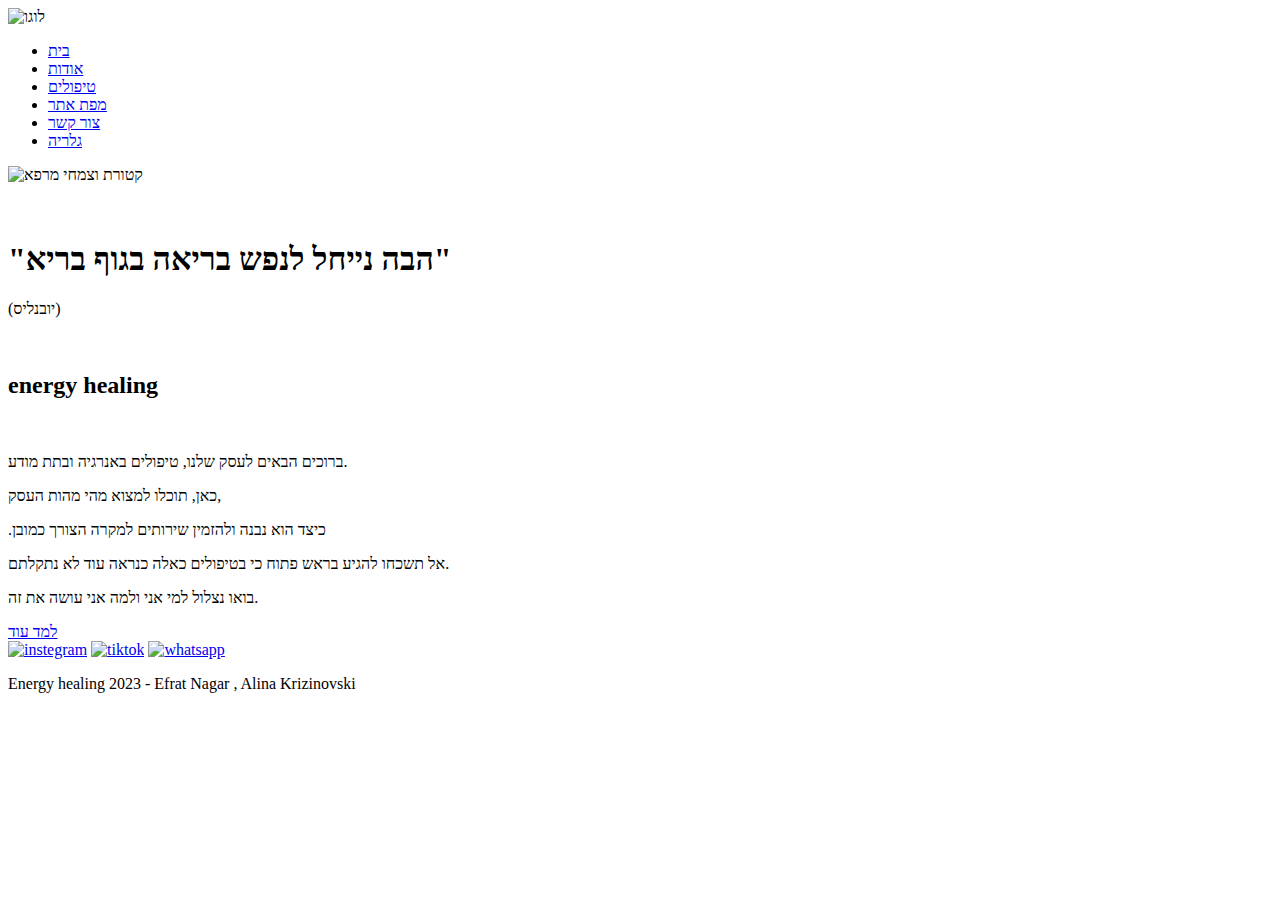
==== index.html @ 7dcfda2c "Add files via upload" ====
﻿<!DOCTYPE html>
<html lang="">
<head>
    <meta charset="utf-8" />
    <title></title>
    <meta name="description" content="" />
    <meta name="keywords" content="" />
    <meta name="author" content="" />
    <meta name="viewport" content="width=device-width, initial-scale=1.0, user-scalable=yes">

    <!-- CSS -->
    <link rel="stylesheet" href="https://unpkg.com/purecss@1.0.1/build/pure-min.css" integrity="sha384-oAOxQR6DkCoMliIh8yFnu25d7Eq/PHS21PClpwjOTeU2jRSq11vu66rf90/cZr47" crossorigin="anonymous">

    <link href="styles/reset.css" rel="stylesheet" />
    <link href="styles/myStyle.css" rel="stylesheet" />

    <!-- JS -->
    <script src="jScripts/jquery-1.12.0.min.js"></script>
    <script src="jScripts/JavaScript.js" type="text/javascript">  </script>

    <title>Energy Healing - home Page</title>
</head>
<body>
  <div id="container">
  <header>
    <div>
      <img src="photos/logo.png" alt=" לוגו"/> 
      </div>  
    <nav>
      <ul>
        <li ><a class="press" href="index.html">בית</a></li>
        <li><a href="about.html">אודות</a></li>
        <li><a href="treat.html">טיפולים</a></li>
        <li><a href="siteMap.html">מפת אתר</a></li>
        <li><a href="contactUs.html">צור קשר</a></li>
        <li><a href="galary.html">גלריה</a></li>
      </ul>
    </nav> 
  </header>
  <div class="picturesdown">
    <img src="photos/cover.png" alt="קטורת וצמחי מרפא"/>
  </div>
  <main>
      <section>
      <div id="frame">
          <br/>
          <br/>
        <h1>"הבה נייחל לנפש בריאה בגוף בריא"</h1>
        <p>(יובנליס)</p>
        <br/>
      </div>
      </section>
   <article>
    <section class="explain">
      <h2>energy healing</h2> </br>
      <p> ברוכים הבאים לעסק שלנו, טיפולים באנרגיה ובתת מודע.</p> 
      <p> כאן, תוכלו למצוא מהי מהות העסק,</p> 
      <p> .כיצד הוא נבנה ולהזמין שירותים למקרה הצורך כמובן</p> 
      <p> אל תשכחו להגיע בראש פתוח כי בטיפולים כאלה כנראה עוד לא נתקלתם. </p>
      <p>  בואו נצלול למי אני ולמה אני עושה את זה. </p>
      <div>
      <a class="button" href="about.html">למד עוד</a>
     </div>
    </section>
  </article>
</main>
<footer>
    <a href="https://instagram.com/ehealing27?igshid=MzRlODBiNWFlZA==" target="_blank">
    <img src="photos/instegram.jpg" alt="instegram" /></a>
    <a href="https://www.tiktok.com/@energyhealing916?_t=8cObfUCfYzx&_r=1" target="_blank">
    <img src="photos/tiktok.png" alt="tiktok" /></a>
    <a href="https://wa.me/message/THH7PNYUW2GHE1" target="_blank">
    <img src="photos/whatsapp.png" alt="whatsapp" /></a>
    <p> Energy healing 2023 - Efrat Nagar , Alina Krizinovski</p>
</footer>
</div>
</body>
</html>
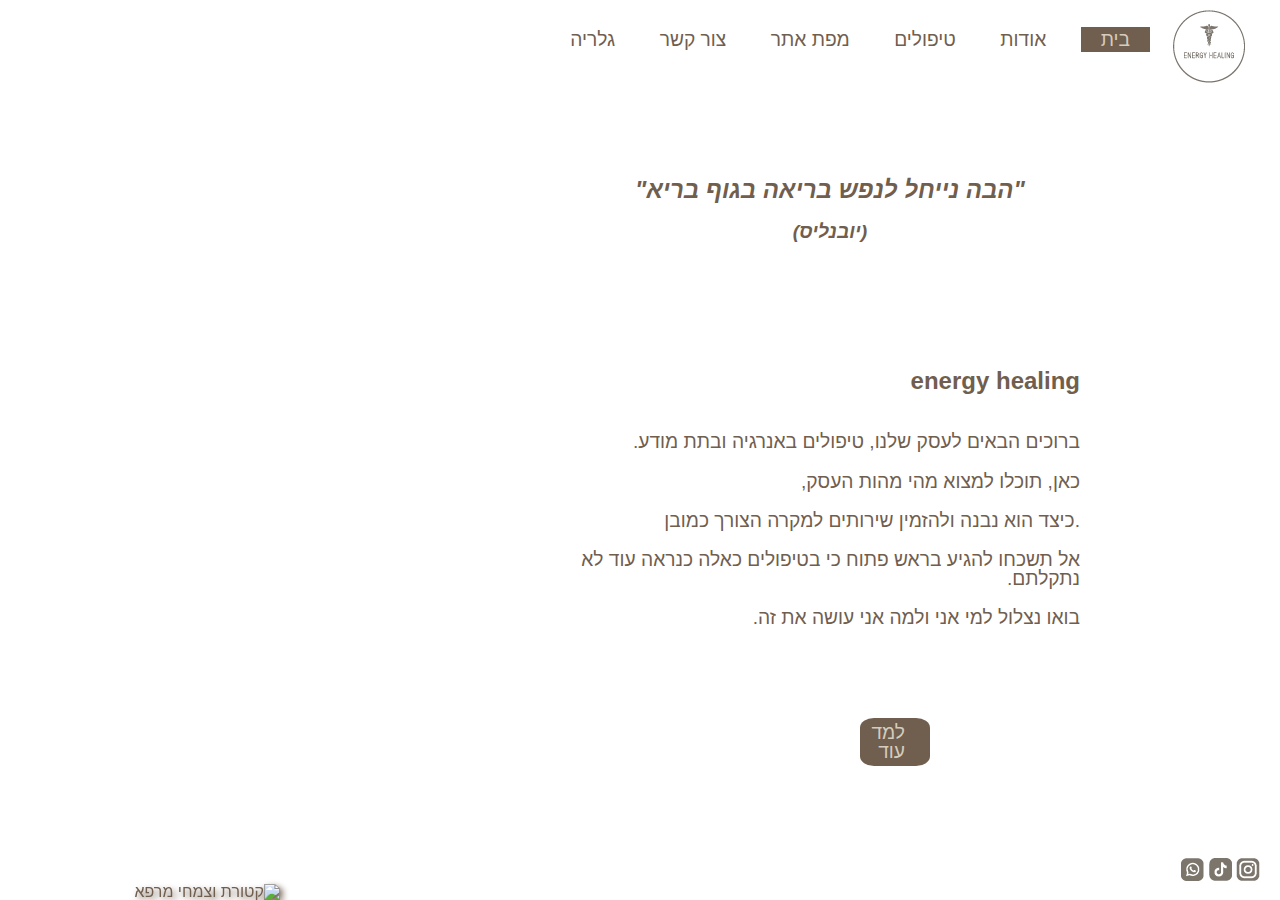
==== commit 37706592: "Update index.html" ====
--- a/index.html
+++ b/index.html
@@ -11,12 +11,12 @@
     <!-- CSS -->
     <link rel="stylesheet" href="https://unpkg.com/purecss@1.0.1/build/pure-min.css" integrity="sha384-oAOxQR6DkCoMliIh8yFnu25d7Eq/PHS21PClpwjOTeU2jRSq11vu66rf90/cZr47" crossorigin="anonymous">
 
-    <link href="styles/reset.css" rel="stylesheet" />
-    <link href="styles/myStyle.css" rel="stylesheet" />
+    <link href="reset.css" rel="stylesheet" />
+    <link href="myStyle.css" rel="stylesheet" />
 
     <!-- JS -->
-    <script src="jScripts/jquery-1.12.0.min.js"></script>
-    <script src="jScripts/JavaScript.js" type="text/javascript">  </script>
+    <script src="jquery-1.12.0.min.js"></script>
+    <script src="JavaScript.js" type="text/javascript">  </script>
 
     <title>Energy Healing - home Page</title>
 </head>
@@ -24,7 +24,7 @@
   <div id="container">
   <header>
     <div>
-      <img src="photos/logo.png" alt=" לוגו"/> 
+      <img src="logo.png" alt=" לוגו"/> 
       </div>  
     <nav>
       <ul>
@@ -38,7 +38,7 @@
     </nav> 
   </header>
   <div class="picturesdown">
-    <img src="photos/cover.png" alt="קטורת וצמחי מרפא"/>
+    <img src="cover.png" alt="קטורת וצמחי מרפא"/>
   </div>
   <main>
       <section>
@@ -66,11 +66,11 @@
 </main>
 <footer>
     <a href="https://instagram.com/ehealing27?igshid=MzRlODBiNWFlZA==" target="_blank">
-    <img src="photos/instegram.jpg" alt="instegram" /></a>
+    <img src="instegram.jpg" alt="instegram" /></a>
     <a href="https://www.tiktok.com/@energyhealing916?_t=8cObfUCfYzx&_r=1" target="_blank">
-    <img src="photos/tiktok.png" alt="tiktok" /></a>
+    <img src="tiktok.png" alt="tiktok" /></a>
     <a href="https://wa.me/message/THH7PNYUW2GHE1" target="_blank">
-    <img src="photos/whatsapp.png" alt="whatsapp" /></a>
+    <img src="whatsapp.png" alt="whatsapp" /></a>
     <p> Energy healing 2023 - Efrat Nagar , Alina Krizinovski</p>
 </footer>
 </div>
--- a/myStyle.css
+++ b/myStyle.css
@@ -0,0 +1,420 @@
+﻿#container{
+    width: 960px;
+}
+
+body {
+    direction: rtl;
+    background-image: url(../photos/background.png);
+    background-size:1920px 2000px;
+    background-repeat: no-repeat;
+    background-attachment: scroll;
+    background-position: center center;
+    font-family:system-ui, -apple-system, BlinkMacSystemFont, 'Segoe UI', Roboto, Oxygen, Ubuntu, Cantarell, 'Open Sans', 'Helvetica Neue', sans-serif;
+    color: #705E4F;
+}
+header div img {
+    position:absolute;
+    margin-right:35px;
+    
+    
+}
+
+nav ul {
+      color:#705E4F;
+      padding: 20px;
+      margin-right: 100px;
+      margin-top: 10px;
+    }
+
+  .press {
+    color:#D5CCBD; background-color:#705E4F; padding: 2px 20px 
+    }
+
+    nav ul li {
+      display: inline;
+      margin:10px;
+      font-size: larger;
+    }
+
+    nav ul li a {
+      text-decoration: none;
+      padding:10px;
+      color:#705E4F;
+      
+      
+    }
+    
+.breadCrumb{
+    margin-top: 40px;
+    padding: 10px 16px;
+    list-style: none;
+    background-color: #e4ded2;
+    height: fit-content;
+    width: fit-content;
+    border-radius: 10%;
+}
+
+.breadCrumb-item{
+    display: inline;
+    font-size:medium;
+}
+
+.breadCrumb li+li :before{
+    padding: 8px;
+    color:#705E4F;
+    content: ">>";
+}
+
+.breadCrumb-item a{
+    color: #705E4F;
+    text-decoration: none;
+}
+
+.breadCrumb-item a:hover{
+    color:#705e4fc1;
+}
+
+
+h1 { 
+    text-align: center;
+    margin-top: 20px ;
+    font-size: x-large;
+}
+h2 {
+    text-align: right;
+    margin-top: 20px;
+    font-size: x-large;
+}
+h3 {
+    text-align: center;
+    font-size: xx-large;
+    margin-top: 100px;
+}
+
+#frame{
+    width: 500px;
+    height:150px;
+    margin-right: 200px;
+    margin-top: 50px;
+    font-style: italic;
+    font-weight: bolder;
+    font-size: larger;
+    text-align: center;
+    background-image: url(../photos/border.png);
+    background-size: 500px 150px ;
+    background-repeat: no-repeat;
+}
+
+
+
+    .explain {
+        margin: 100px 200px;
+        font-size: larger;
+    }
+    
+    section p {
+        margin-top: 20px;
+    }
+    .button {
+        text-decoration: auto;
+        padding: 5px 25px;
+        color:#D5CCBD; 
+        background-color: #705E4f;
+        border-radius: 20%;
+        margin-top: 40px;
+        margin-right:150px;
+        width:70px;
+    }
+    section > div{
+        margin-top: 50px;
+    }
+    
+    .picturesdown {
+        position:absolute;
+        right: 1000px;
+        bottom: 0%;
+        filter: drop-shadow(3px 3px 3px #705E4F );
+        display: inline;
+        }
+
+    .picturesUp{
+        position: absolute;
+        right: 1000px;
+        top: 0%;
+        filter: drop-shadow(3px 3px 3px #705E4F );
+    }
+
+    #about {
+      padding: 40px;
+      border: #705E4F 1px solid;
+      border-radius:20%;
+      width: 500px;
+      height: 40px;
+      margin-right: 720px;
+      margin-top: 100px;
+      font-style: italic;
+      font-weight: bolder;
+      font-size: larger;
+    }
+    
+    #odot {
+     margin-right: 600px;
+     margin-top: 30px;
+     text-align: center;
+     font-size: larger;
+    }
+
+    #portrate {
+        filter: drop-shadow(3px 3px 3px #705E4F );
+      position: absolute;
+      margin-top: 25px;
+      margin-right: 100px;
+      height: 10px
+
+    }
+
+    #treats {
+    text-align: center;
+    margin-top: 20px;
+    font-size: larger;
+}
+
+   #tat1 {
+    filter: drop-shadow(3px 3px 3px #705E4F );
+    position:absolute;
+    display: block;
+    margin-right: 150px;
+    margin-top: 30px;
+    
+}
+   #eng1 {
+    filter: drop-shadow(3px 3px 3px #705E4F );
+    position: absolute;
+    display: block;
+    margin-right:1150px;
+    margin-top:70px;
+}
+    #eng1:hover {
+        filter: drop-shadow(30px 30px 30px #705E4F );
+        position: absolute;
+        margin-right: 1150px;
+    }
+    #tat1:hover {
+    filter: drop-shadow(30px 30px 30px #705E4F );
+    position: absolute;
+    margin-right: 150px;
+    margin-top: 30px;
+    
+}
+    #tatexplain {
+        margin-right: 400px;
+        margin-top: 90px;
+        text-align:right;
+    }
+    #engexplain {
+        margin-right: 550px;
+        margin-top: 110px;
+        text-align:right;
+    }
+    section div a {
+        position:absolute;
+        margin-right: 100px;
+        margin-bottom:50px;
+        
+    }
+    #explain_tat{
+        margin: 50px 100px;
+        font-size: larger;
+
+    }
+    #explain_odot{
+        margin: 50px 150px;
+        font-size: larger;
+
+    }
+    #contact {
+    max-width: 500px;
+    margin-top: 40px;
+    margin-right: 200px;
+    padding-right: 20px;
+    padding-left:20px;
+    border: 2px solid #705E4F;
+    border-radius: 4px;
+    height:fit-content;
+    width:fit-content;
+     }
+
+    form {
+    display: grid;
+    gap: 10px;
+    }
+
+    label {
+    font-weight: bold;
+    }
+
+ .details{
+    width: 400px;
+    padding: 10px;
+    border: 0px ;
+    border-radius: 4px;
+}
+
+section div ul{
+    height: 100px;
+}
+
+.nav-page{
+    text-decoration: none;
+    color: #705E4F;
+    list-style:none;
+    text-align: right;
+    margin-right: 0%;
+
+}
+
+.nav-page:hover {
+    color:#705e4fc1;
+}
+
+table{
+  margin-right: 70px;
+  margin-top: 100px;
+  width: 850px;
+  font-size: larger;
+
+}
+th a, td a{
+    text-decoration: none;
+    color: #D5CCBD;
+}
+
+
+
+.highlight {
+    border: 4px solid #D5CCBD ;
+    margin-top: 20px;
+    text-align: center;
+    padding: 15px;
+    color: #D5CCBD;
+    background-color: #705E4F;
+  }
+  td{
+    border: 4px solid #D5CCBD ;
+    margin-top: 20px;
+    text-align:center;
+    padding: 15px;
+    background-color:#978372;
+    background-size: 20px;
+    color: #D5CCBD;
+    
+}
+
+* {
+    box-sizing: border-box;
+    padding: 0%;
+    margin: 0%;
+  }
+
+  #first{
+    display: block;
+  }
+
+#gallery {
+  position: relative;
+  margin: auto;
+  max-width: 600px;
+}
+
+.slides {
+  display: none;
+}
+
+.slides img {
+  width: 100%;
+  height: auto;
+}
+.next {
+  position: absolute;
+  top: 50%;
+  transform: translateY(-50%);
+  font-size: 30px;
+  font-weight: bold;
+  padding: 8px;
+  color: white;
+  background-color:#705E4F;
+  text-decoration: none;
+  cursor: pointer;
+  right:0px;
+}
+.previos {
+    right: 570px;
+    position: absolute;
+    top: 50%;
+    transform: translateY(-50%);
+    font-size: 30px;
+    font-weight: bold;
+    padding: 8px;
+    color: white;
+    background-color:#705E4F;
+    text-decoration: none;
+    cursor: pointer;
+}
+
+.number {
+  position: absolute;
+  top: 0;
+  left: 0;
+  padding: 8px;
+  color: white;
+  background-color:#705E4F;
+  font-size: 12px;
+}
+
+
+#description_photo {
+  text-align: center;
+  margin-top: 20px;
+  padding: 2px 16px;
+  background-color: #705E4F;
+  color: #e4ded2;
+}
+
+#littlePhotos {
+  display: flex;
+  justify-content: center;
+  margin-top: 20px;
+}
+
+.pictures {
+  margin: 0 5px;
+}
+
+.picture-press {
+  width: 100%;
+  height: 50px;
+  cursor: pointer;
+  opacity: 0.6;
+  transition: opacity 0.3s ease;
+}
+
+.picture-press:hover {
+  opacity: 1;
+}
+
+.active {
+  opacity: 1;
+}
+
+
+    footer {
+      color: #fff;
+      text-align:right;
+      position:fixed;
+     right: 20px;
+     bottom: 0%;
+     
+    }
+
+
+ 